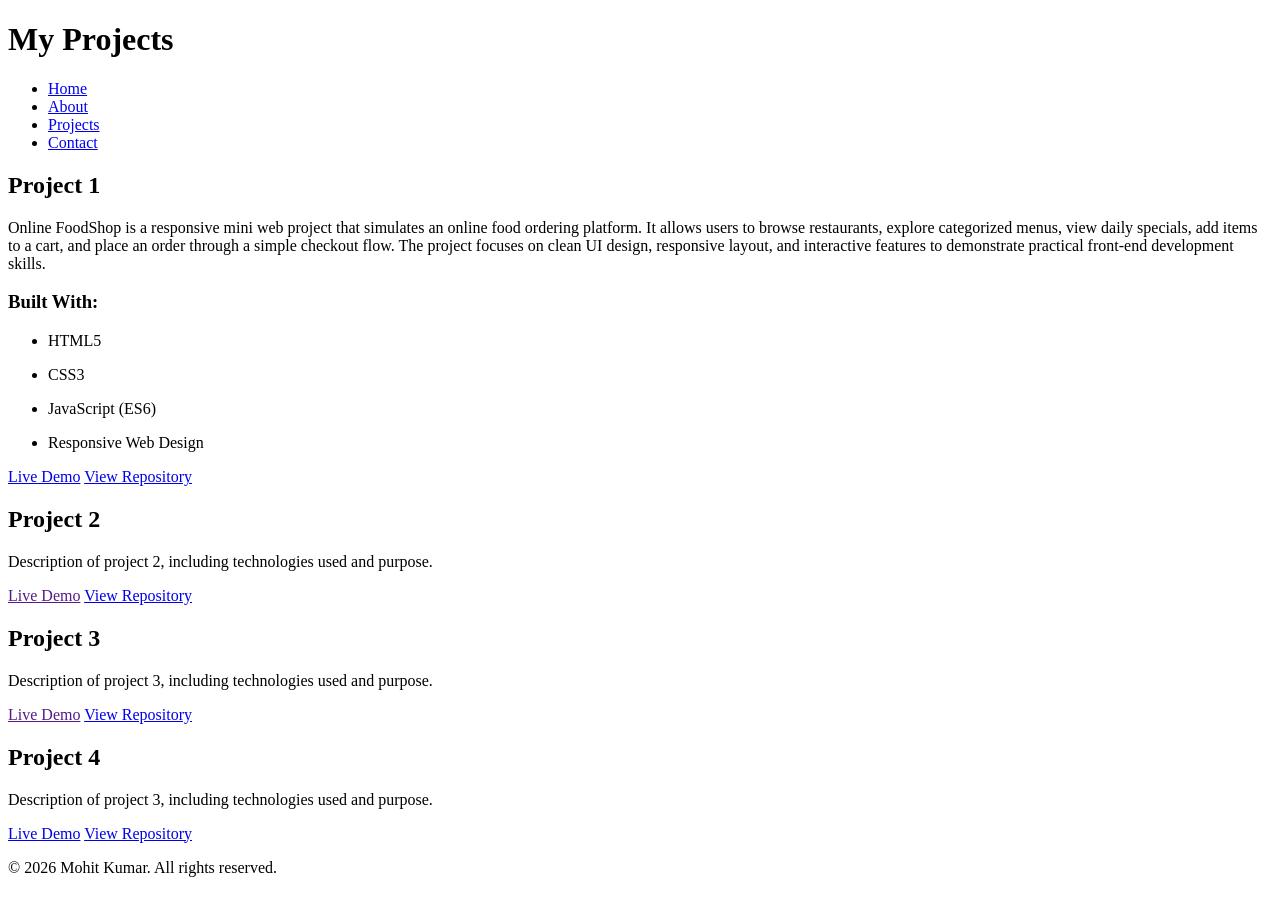
==== project.html @ 71017d8d "html" ====
<!DOCTYPE html>
<html lang="en">
<head>
    <meta charset="UTF-8">
    <meta name="viewport" content="width=device-width, initial-scale=1.0">
    <title>Projects</title>
    <link rel="stylesheet" href="css/style.css">
</head>
<body>
    <header>
        <h1>My Projects</h1>
        <nav>
            <ul>
                <li><a href="index.html">Home</a></li>
                <li><a href="about.html">About</a></li>
                <li><a href="projects.html">Projects</a></li>
                <li><a href="contact.html">Contact</a></li>
            </ul>
        </nav>
    </header>
    <main>
        <section>
            <h2>Project 1</h2>
            <p>Online FoodShop is a responsive mini web project that simulates an online food ordering platform. It allows users to browse restaurants, explore categorized menus, view daily specials, add items to a cart, and place an order through a simple checkout flow. The project focuses on clean UI design, responsive layout, and interactive features to demonstrate practical front-end development skills.
            
            </p>
            <h3>Built With:</h3>
            <nav>
                   <ul>
                      <li><p>HTML5</p></li>
                      <li><p>CSS3</p></li> 
                      <li><p>JavaScript (ES6)</p></li> 
                     <li><p>Responsive Web Design</p></li>
                    </li>
                   </ul>
            </nav>       
            <a href="idx2.html" target="_blank">Live Demo</a>
            <a href="https://link-to-repository.com" target="_blank">View Repository</a>
        </section>
        <section>
            <h2>Project 2</h2>
            <p>Description of project 2, including technologies used and purpose.</p>
            <a href="" target="_blank">Live Demo</a>
            <a href="https://link-to-repository.com" target="_blank">View Repository</a>
        </section>
        <section>
            <h2>Project 3</h2>
            <p>Description of project 3, including technologies used and purpose.</p>
            <a href="" target="_blank">Live Demo</a>
            <a href="https://link-to-repository.com" target="_blank">View Repository</a>
        </section>
        <section>
            <h2>Project 4</h2>
            <p>Description of project 3, including technologies used and purpose.</p>
            <a href="https://link-to-live-demo.com" target="_blank">Live Demo</a>
            <a href="https://link-to-repository.com" target="_blank">View Repository</a>
        </section>
    </main>
    <footer>
        <p>&copy; 2026 Mohit Kumar. All rights reserved.</p>
    </footer>
    <script src="js/script.js"></script>
</body>
</html>
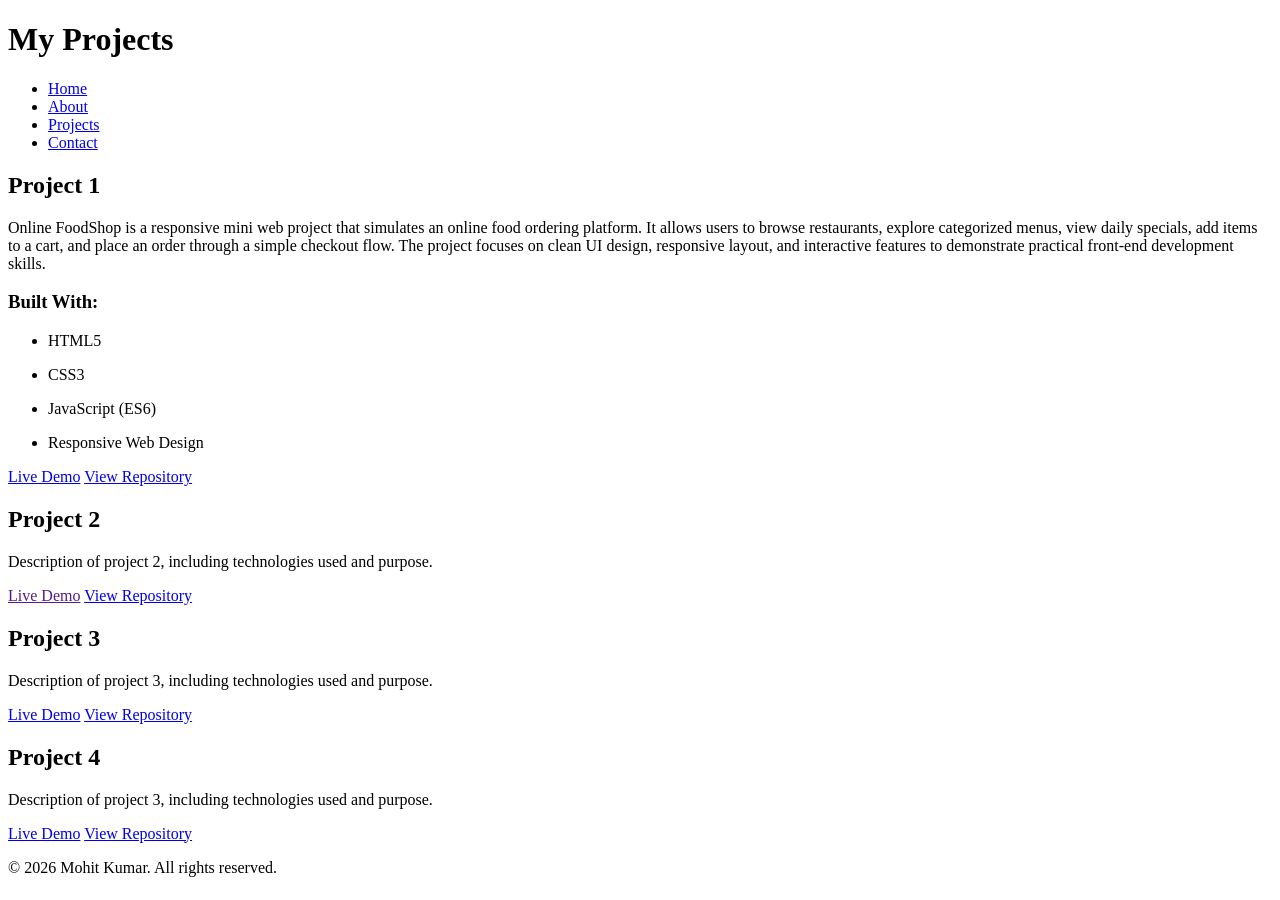
==== commit 097b337d: "Update project.html" ====
--- a/project.html
+++ b/project.html
@@ -46,7 +46,7 @@
         <section>
             <h2>Project 3</h2>
             <p>Description of project 3, including technologies used and purpose.</p>
-            <a href="" target="_blank">Live Demo</a>
+            <a href="project(Amazon)/index.html" target="_blank">Live Demo</a>
             <a href="https://link-to-repository.com" target="_blank">View Repository</a>
         </section>
         <section>
